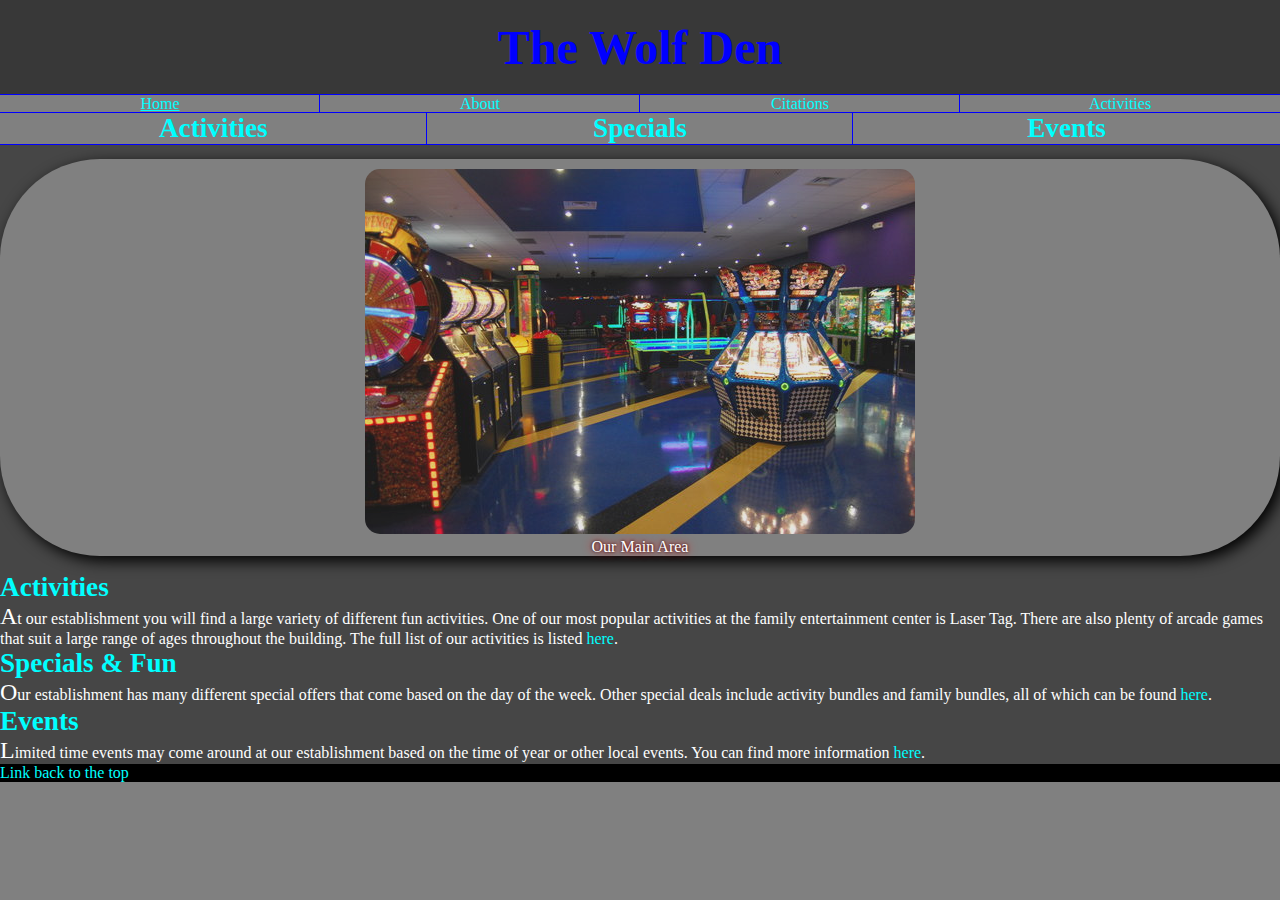
==== index.html @ 380ba221 "Added V3 work to repos" ====
<!DOCTYPE html>
<html lang="en">

<head>
	<meta charset="utf-8" />
	<link href="styles.css" rel="stylesheet" />
	
		<title>Home</title>
	  <!--
		Name: Dakota Mousseau
		Assignment: V3
		Date: 2/19/19
	-->
</head>
<body>
	<header>
		<h1 id="Top">The Wolf Den</h1>
		<nav>
			<div class="row">
				<ul>
					<li><div class="col-1-4"><a href="index.html" style="text-decoration: underline;">Home</a></div></li>
					<li><div class="col-1-4"><a href="about.html">About</a></div></li>
					<li><div class="col-1-4"><a href="cite.html">Citations</a></div></li>
					<li><div class="col-1-4"><a href="active.html" class="submenuTitle">
						Activities</a>
						<ul class="submenu">
							<li><a href="Lasertag.html">Laser Tag</a></li>
							<li><a href="#">Escape Rooms</a></li>
							<li><a href="#">Arcade</a></li>
							<li><a href="#">Virtual Reality</a></li>
							<li><a href="#">Rock Wall Climbing</a></li>
							<li><a href="#">Food and Drink</a></li>
							<li><a href="#">Bowling</a></li>
						</ul>
					</div></li>									
				</ul>
			</div>
		</nav>
	</header>
	<section>
		<div class="row">
			<div class="col-1-3"><h2><a href="#Activities">Activities</a></h2></div>
			<div class="col-1-3"><h2><a href="#Specials">Specials</a></h2></div>
			<div class="col-1-3"><h2><a href="#Events">Events</a></h2></div>	
		</div>
	</section>
	<figure>
		<img src="arcade.jpg" alt="Arcade Area" />
		<figcaption>Our Main Area</figcaption>	
	</figure>

	<main>
	
		<ul class="links">
			<li><h1><a id="Activities">Activities</a></h1></li>
			<li><p>
				At our establishment you will find a large variety of different fun activities. 
				One of our most popular activities at the family entertainment center is Laser Tag.
				There are also plenty of arcade games that suit a large range of ages throughout the building.
				The full list of our activities is listed <a href="active.html">here</a>.
			</p></li>
			<li><h1><a id="Specials">Specials &amp; Fun</a></h1></li>
			<li><p>
				Our establishment has many different special offers that come based on 
				the day of the week. Other special deals include activity bundles 
				and family bundles, all of which can be found <a href="#">here</a>.
			</p></li>
			
			<li><h1><a id="Events">Events</a></h1></li>
			<li><p>
				Limited time events may come around at our establishment based on the time 
				of year or other local events. You can find more information <a href="#">here</a>.
			</p></li>				
		</ul>
	</main>
	
	<footer>
		<a href="#Top"> Link back to the top</a>
	</footer>
	
</body>
</html>
---- styles.css ----
@charset "utf-8";

/*
	Name: Dakota Mousseau
	Assignment: V3
	Date: 2/19/19
*/

/* Every element I used reset */
body, html, div, blockquote, img, p, h1, h2, h3, h4, h5, h6, ul,
ol, li, form, a, header, main, section, footer, p
{
	margin: 0; 
	padding: 0; 
	border: 0;
}

/* preferred styles for specific elements reset*/
body
{
	font-size: 88%;
}
 
ul
{
	list-style-type: none;
}
 
 ol{
	list-style-type: decimal;
	padding-left: 20px;
	margin-left: 10px;
 }
 
img
{
	border: 0;
}

/* HTML Styles */

html{
	background-color: grey;
	height: 100%;
	width: 100%;
}


/* Body Styles */

body{
	background-color: rgb(70,70,70);
	font-size: 1em;
	color: rgb(255,255,255);
}	

figure{
	border-radius: 100px;
	border-top: 10px;
	padding-top: 10px;
	margin-top: 15px;
	text-align: center;
	margin-left: auto;
	margin-right: auto;
	background-color: grey;
	text-shadow: red 0px 0px 10px,
				 black 0px 0px 3px;
	box-shadow: black 5px 5px 15px;
}

/* Image Styles */
figure > img{
	opacity: 0.8;
	border-radius: 15px;
}


/* Paragraph Styles */

main > ul > li > p::first-letter{
	font-size: 1.5em;
}

p{
	font-size: 1em;
}


/* Header Styles */


#Top{
	font-size: 3em;
	color: blue;
	background-color: rgb(0,0,0);
	background-color: rgba(0,0,0,0.2);
	text-align: center;
	padding: 20px 0px 20px 0px;
}

h1, h2, h3, h4, h5, h6{
	font-size: 1.7em;
}


/* Navigation List Styles */
a{
	color: rgb(0,255,255);
	text-decoration: none;
}

body > header > nav > ul a{
	font-size: 1em;
	background-color: grey;
}

.links{
	color: rgb(254,255,255);
}

#Activities{
	color: rgb(2,255,255);
}

main > a{
	color: rgb(0,255,255);
}

body > section > h2 a{
	font-size: 1em;
}


a[href]{
	color: rgb(0,255,255);
}

a:link{
	color: rgb(0,255,255);
}

a:hover, a:focus{
	color: orange;
}

a:visited, a:active{
	color: rgb(50,255,50);
}

a img::after{
	clear:both;
	content: "";
	display: table;
}

a img{
	display: block;
	float: left;
	width: 33.33%;
	height: 200px;
}

#activities{
	max-height: 400px;
	overflow: auto;
}

/* Row Styles */
div.row{
	clear: both;
}

div.row::after{
	clear: both;
	content: "";
	display: table;
}

ul.submenu{
	display: none;
}
/*
	M5LO4 Use CSS for pull down menus (CSS)
	I used my activities link which still functions as a pulldown menu which reveals the names of each activity and also links
	to each activities' individual page and hides the menu when it is not hovered over.
*/
a.submenuTitle:hover+ul.submenu, ul.submenu:hover{
	display: block;
} 

/* Column Styles */ 

div[class^="col-"]{
	float: left;
	outline: 1px solid blue;
	padding: 0px;
	background-color: grey;
	text-align: center;
}

div.col-1-4{
	width: 25%;
}

div.col-1-3{
	width: 33.33%;
}

div.col-1-1{
	width: 100%;
}

/*  Footer Styles */
body > footer{
	background-color: rgb(0,0,0);
}

/*------Media Screens Width Less Than 480px-------*/
/* 
	M5LO3 Use media queries to format a page differently for phones vs. PCs
	This causes my images on my activities page to be more visible to smaller screens, and 
	makes the site navigation links that are on every page to be visible as well.
*/
@media only screen and (max-width: 480px){
a img{
	display: block;
	float: left;
	width: 100%;
	height: 33%;
}

div[class^="col-"]{
	width: 100%;
	height: 25px;
}
}
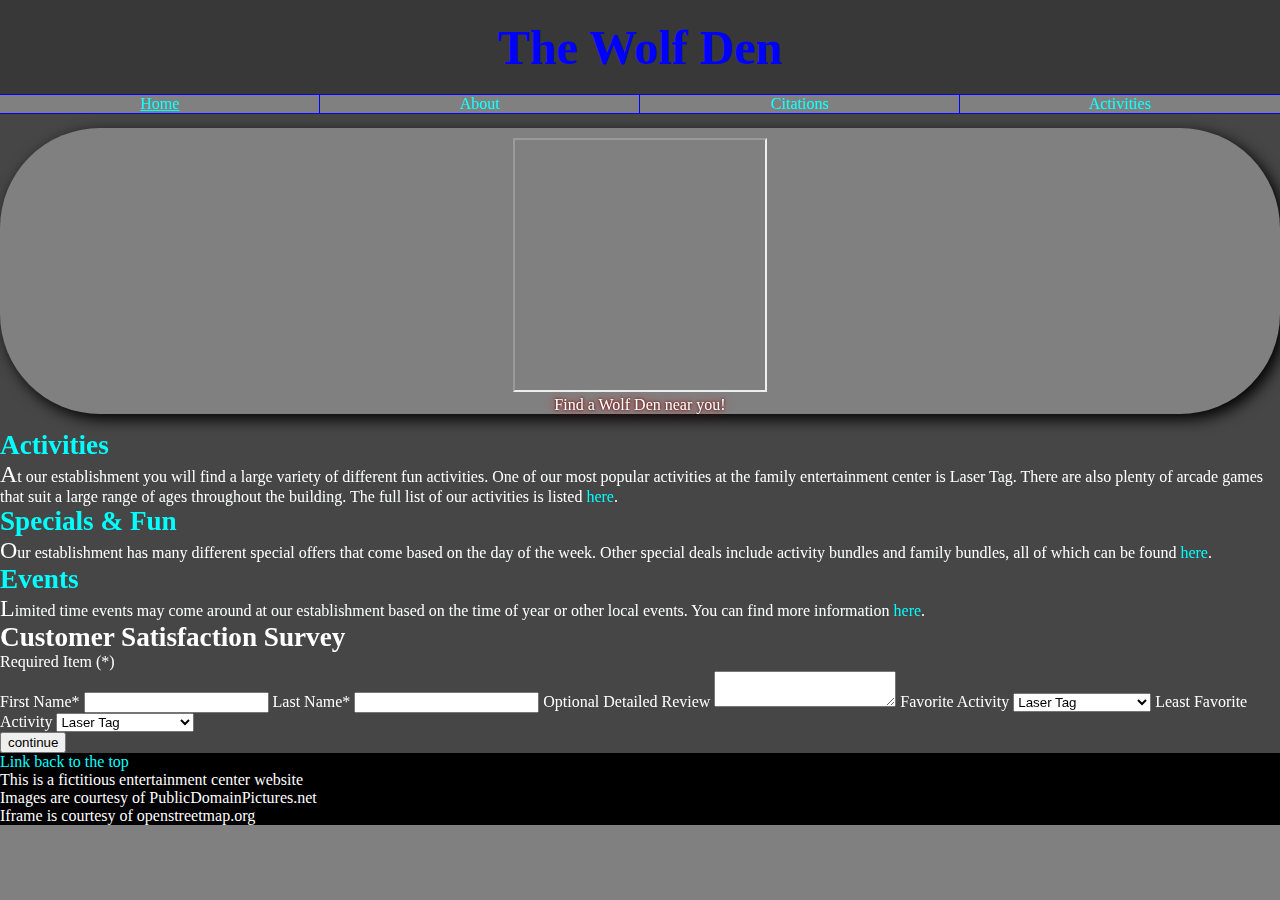
==== commit c75386e0: "Updated V3 work to V4 work" ====
--- a/index.html
+++ b/index.html
@@ -5,12 +5,13 @@
 <head>
 	<meta charset="utf-8" />
 	<link href="styles.css" rel="stylesheet" />
+	<meta name="viewport" content="width=device-width, initial-scale=1.0">
 	
 		<title>Home</title>
 	  <!--
 		Name: Dakota Mousseau
-		Assignment: V3
-		Date: 2/19/19
+		Assignment: V4
+		Date: 3/12/19
 	-->
 </head>
 <body>
@@ -38,16 +39,14 @@
 			</div>
 		</nav>
 	</header>
-	<section>
-		<div class="row">
-			<div class="col-1-3"><h2><a href="#Activities">Activities</a></h2></div>
-			<div class="col-1-3"><h2><a href="#Specials">Specials</a></h2></div>
-			<div class="col-1-3"><h2><a href="#Events">Events</a></h2></div>	
-		</div>
-	</section>
 	<figure>
-		<img src="arcade.jpg" alt="Arcade Area" />
-		<figcaption>Our Main Area</figcaption>	
+	<!-- 
+		M8LO9  Demonstrate the use of the iframe element
+		I use an iframe element as a map for users to find a Wolf Den wherever they please.
+	-->
+		<iframe width="250px" height="250px" src="https://www.openstreetmap.org/export/embed.html?bbox=-0.004017949104309083%2C51.47612752641776%2C0.00030577182769775396%2C51.478569861898606&layer=mapnik" frameborder="5px" allowfullscreen>
+		</iframe>
+		<figcaption>Find a Wolf Den near you!</figcaption>	
 	</figure>
 
 	<main>
@@ -75,8 +74,56 @@
 		</ul>
 	</main>
 	
+	<section>
+		<h1>Customer Satisfaction Survey</h1>
+		<p>Required Item (*)</p>
+		<form action="http://www.example.com/cg/register" method="post" />
+		<!-- 
+			M7LO5 Demonstrate the use of a text box in a form 
+			I use text boxes for the first and last name in the survey.
+		-->
+		<label for="fnBox">First Name*</label>
+		<input name="firstName" id="fnBox" type="text" required />
+		<label for="lnBox">Last Name*</label>
+		<input name="lastName" id="lnBox" type="text" required />
+		<!-- 
+			M7LO9 Demonstrate the use of a text area in a form
+			I use a text area box so people can describe their experience.
+		-->
+		<label for="addBox">Optional Detailed Review</label>
+		<textarea name="detailReview" id="addBox"></textarea>
+		<!-- 
+			M7LO8 Demonstrate the use of a selection list in a form
+			I use selection lists to determine what people most like and most dislike.
+		-->
+		<label for="fList">Favorite Activity</label>
+		<select name="favoriteActivity" id="fList">
+			<option value="laserTag">Laser Tag</option>
+			<option value="escapeRooms">Escape Rooms</option>
+			<option value="arcade">Arcade</option>
+			<option value="virtualReality">Virtual Reality</option>
+			<option value="rockWallClimbing">Rock Wall Climbing</option>
+			<option value="bowling">Bowling</option>
+		</select>
+		<label for="lfList">Least Favorite Activity</label>
+		<select name="leastFavoriteActivity" id="lfList">
+			<option value="laserTag">Laser Tag</option>
+			<option value="escapeRooms">Escape Rooms</option>
+			<option value="arcade">Arcade</option>
+			<option value="virtualReality">Virtual Reality</option>
+			<option value="rockWallClimbing">Rock Wall Climbing</option>
+			<option value="bowling">Bowling</option>
+		</select>
+     <p>
+       <input name="continue" id="continue" type="submit" value="continue" />
+     </p> 
+   </section>
+	
 	<footer>
 		<a href="#Top"> Link back to the top</a>
+		<br /> This is a fictitious entertainment center website
+		<br /> Images are courtesy of PublicDomainPictures.net
+		<br /> Iframe is courtesy of openstreetmap.org
 	</footer>
 	
 </body>
--- a/styles.css
+++ b/styles.css
@@ -2,8 +2,8 @@
 
 /*
 	Name: Dakota Mousseau
-	Assignment: V3
-	Date: 2/19/19
+	Assignment: V4
+	Date: 3/12/19
 */
 
 /* Every element I used reset */
@@ -72,6 +72,8 @@
 figure > img{
 	opacity: 0.8;
 	border-radius: 15px;
+	width: 500px;
+	height: 300px;
 }
 
 
@@ -107,6 +109,7 @@
 a{
 	color: rgb(0,255,255);
 	text-decoration: none;
+	transition: background 4s;
 }
 
 body > header > nav > ul a{
@@ -179,11 +182,7 @@
 ul.submenu{
 	display: none;
 }
-/*
-	M5LO4 Use CSS for pull down menus (CSS)
-	I used my activities link which still functions as a pulldown menu which reveals the names of each activity and also links
-	to each activities' individual page and hides the menu when it is not hovered over.
-*/
+
 a.submenuTitle:hover+ul.submenu, ul.submenu:hover{
 	display: block;
 } 
@@ -200,6 +199,17 @@
 
 div.col-1-4{
 	width: 25%;
+	transition: background 4s;
+}
+
+/* 
+	M8LO10 Demonstrate a CSS animation or transition
+	I use a transition on my col-1-4 so that my site navigation link 
+	block's backgrounds transition to blue when the focus is placed on them.
+*/
+
+div.col-1-4:hover{
+	background: blue;
 }
 
 div.col-1-3{
@@ -216,12 +226,8 @@
 }
 
 /*------Media Screens Width Less Than 480px-------*/
-/* 
-	M5LO3 Use media queries to format a page differently for phones vs. PCs
-	This causes my images on my activities page to be more visible to smaller screens, and 
-	makes the site navigation links that are on every page to be visible as well.
-*/
-@media only screen and (max-width: 480px){
+
+@media only screen and (max-width: 500px){
 a img{
 	display: block;
 	float: left;
@@ -233,5 +239,50 @@
 	width: 100%;
 	height: 25px;
 }
-}
-
+figure > img{
+	width: 300px;
+	height: 200px;
+}
+/* Form Styles */
+/* 
+	M7LO11 Demonstrate how to format a form with CSS
+	I make it so when the form components get jumbled together as the screen becomes smaller, 
+	they lay out in a more organized manner rather than the mess that develops.
+*/
+label {
+   display: block;
+   float: left;
+   clear: left;
+   margin: 5px;
+   width: 200px;
+}
+
+input, select, textarea {
+   display: block;
+   float: left;
+   margin: 5px 0px;
+   width: 200px;
+}
+
+textarea {
+   height: 100px;
+}
+
+form p {
+   clear: left;
+   text-align: center;
+   padding-top: 40px;
+}
+
+input[type='submit'] {
+   background-color: rgb(144, 170, 144);
+   color: rgb(245,245,165);
+   border-radius: 20px;
+   float: none;
+   display: inline;
+   font-size: 1.1em;
+   height: 30px;
+   width: 150px;
+}
+}
+
